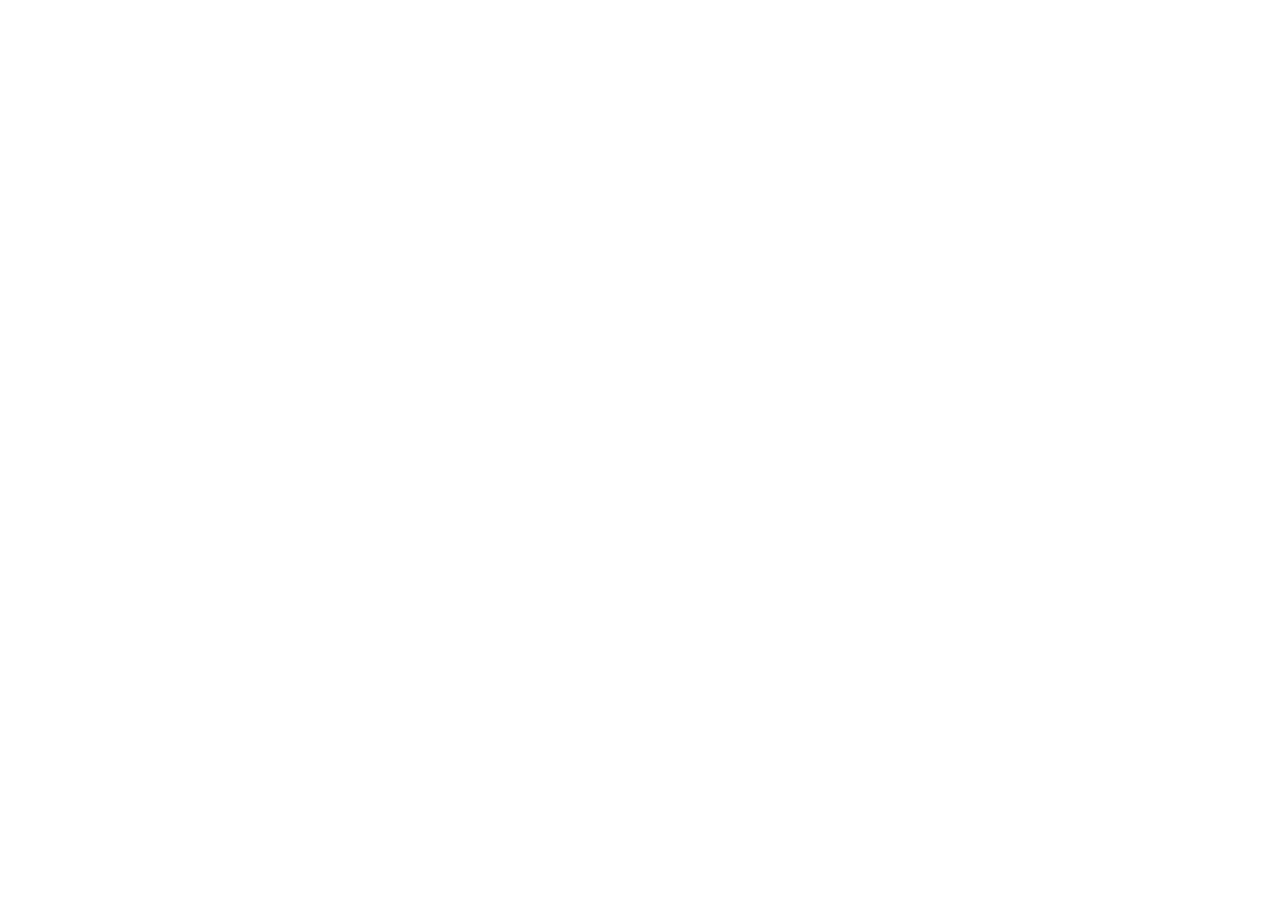
==== map.html @ e5754e78 "Update map.html" ====
<!DOCTYPE html>
<html lang="ja">

<head>
<meta charset="UTF-8">
<title>Sample_GoogleMap</title>


<style>
html { height: 100% }
body { height: 100% }
#map { height: 100%; width: 100%}
</style>
</head>

<body>
<div id="map"></div>

<script>
  var lat=34.696934;
  var lng=135.495057;
var MyLatLng = new google.maps.LatLng(lat, lng);





var Options = {
 zoom: 20,      //地図の縮尺値
 center: MyLatLng,    //地図の中心座標
 mapTypeId: 'roadmap'   //地図の種類
};
var map = new google.maps.Map(document.getElementById('map'), Options);
    // 菱電商事 関西支社
   // var myLatlng = new google.maps.LatLng(campanylat,campanylng);
      var marker = new google.maps.Marker({
       position: MyLatLng,
       map: map,
       title:"菱電商事",
       	animation: google.maps.Animation.DROP,
  //    });     

	icon: {
	fillColor: "#FF0000",                //塗り潰し色
        
        fillOpacity: 0.8,                    //塗り潰し透過率
	path: google.maps.SymbolPath.CIRCLE, //円を指定
	scale: 25,                           //円のサイズ
	strokeColor: "#FF0000",              //枠の色
        strokeWeight: 1.0                    //枠の透過率
        
	},
	label: {
	text: '菱電商事',                           //ラベル文字
	color: '#FFFFFF',                    //文字の色
	fontSize: '10px'                     //文字のサイズ
	}
});

//https://maps.googleapis.com/maps/api/js?key=AIzaSyBtzrLsgnKk9QKND_3oTKGskmpoQvJ9PMA
</script>

</body>
</html>
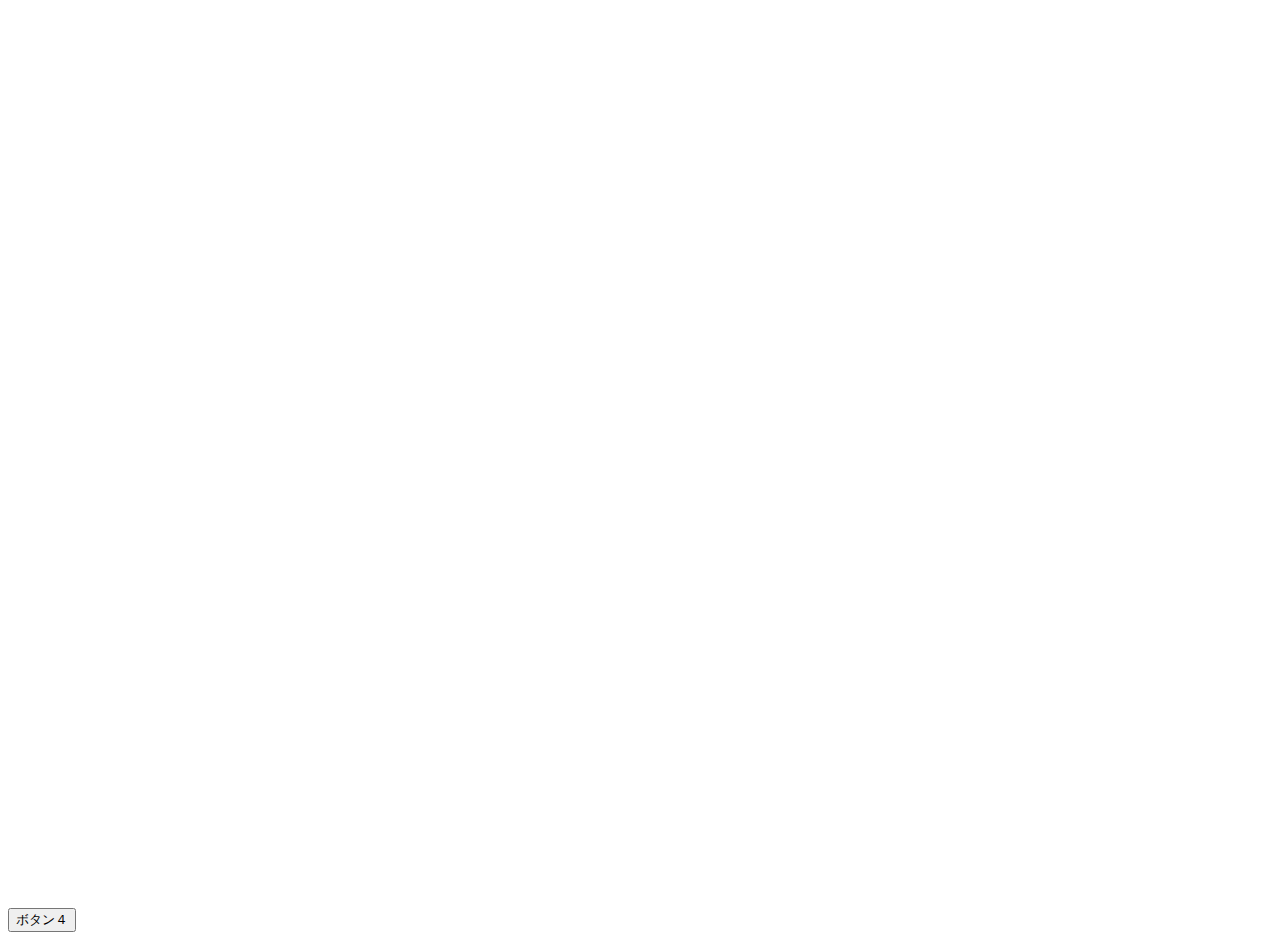
==== commit 28ebe5f2: "Update map.html" ====
--- a/map.html
+++ b/map.html
@@ -4,6 +4,7 @@
 <head>
 <meta charset="UTF-8">
 <title>Sample_GoogleMap</title>
+
 
 
 <style>
@@ -15,6 +16,13 @@
 
 <body>
 <div id="map"></div>
+
+
+      
+<div class="btn-container">
+	<button id="btn4">ボタン４</button>
+  </div>
+
 
 <script>
   var lat=34.696934;
@@ -57,7 +65,66 @@
 	}
 });
 
-//https://maps.googleapis.com/maps/api/js?key=AIzaSyBtzrLsgnKk9QKND_3oTKGskmpoQvJ9PMA
+SpeechRecognition = webkitSpeechRecognition || SpeechRecognition;
+const recognition = new SpeechRecognition();
+recognition.continuous = true; // これこれ
+recognition.start();
+
+
+recognition.onresult = function (event) {
+	var results = event.results;
+	for (var i = event.resultIndex; i < results.length; i++) {
+	console.log(results[i][0].transcript);
+	chara = results[i][0].transcript;
+	if (chara == "ホーム画面") {
+
+          // 発言を作成
+          const uttr = new SpeechSynthesisUtterance("ホーム画面に戻ります")
+
+          // 言語 (日本語:ja-JP, アメリカ英語:en-US, イギリス英語:en-GB, 中国語:zh-CN, 韓国語:ko-KR)
+          uttr.lang = "ja-JP"
+
+          // 速度 0.1-10 初期値:1 (倍速なら2, 半分の倍速なら0.5)
+          uttr.rate = 1.0
+
+          // 高さ 0-2 初期値:1
+          uttr.pitch = 1.0
+          // 発言を再生 (発言キューに発言を追加)
+          speechSynthesis.speak(uttr)
+
+
+
+
+
+		window.location.href = 'index.html';
+	}
+	}
+
+}
+
+
+
+const btn4 = document.getElementById('btn4');
+        btn4.addEventListener('click', () => {
+          window.location.href = 'index.html';
+  /*
+        console.log(co2);
+          // 発言を作成
+          const uttr = new SpeechSynthesisUtterance("エアコンを稼働させて換気します")
+
+          // 言語 (日本語:ja-JP, アメリカ英語:en-US, イギリス英語:en-GB, 中国語:zh-CN, 韓国語:ko-KR)
+          uttr.lang = "ja-JP"
+
+          // 速度 0.1-10 初期値:1 (倍速なら2, 半分の倍速なら0.5)
+          uttr.rate = 1.0
+
+          // 高さ 0-2 初期値:1
+          uttr.pitch = 1.0
+          // 発言を再生 (発言キューに発言を追加)
+          speechSynthesis.speak(uttr)
+*/
+      });
+
 </script>
 
 </body>
